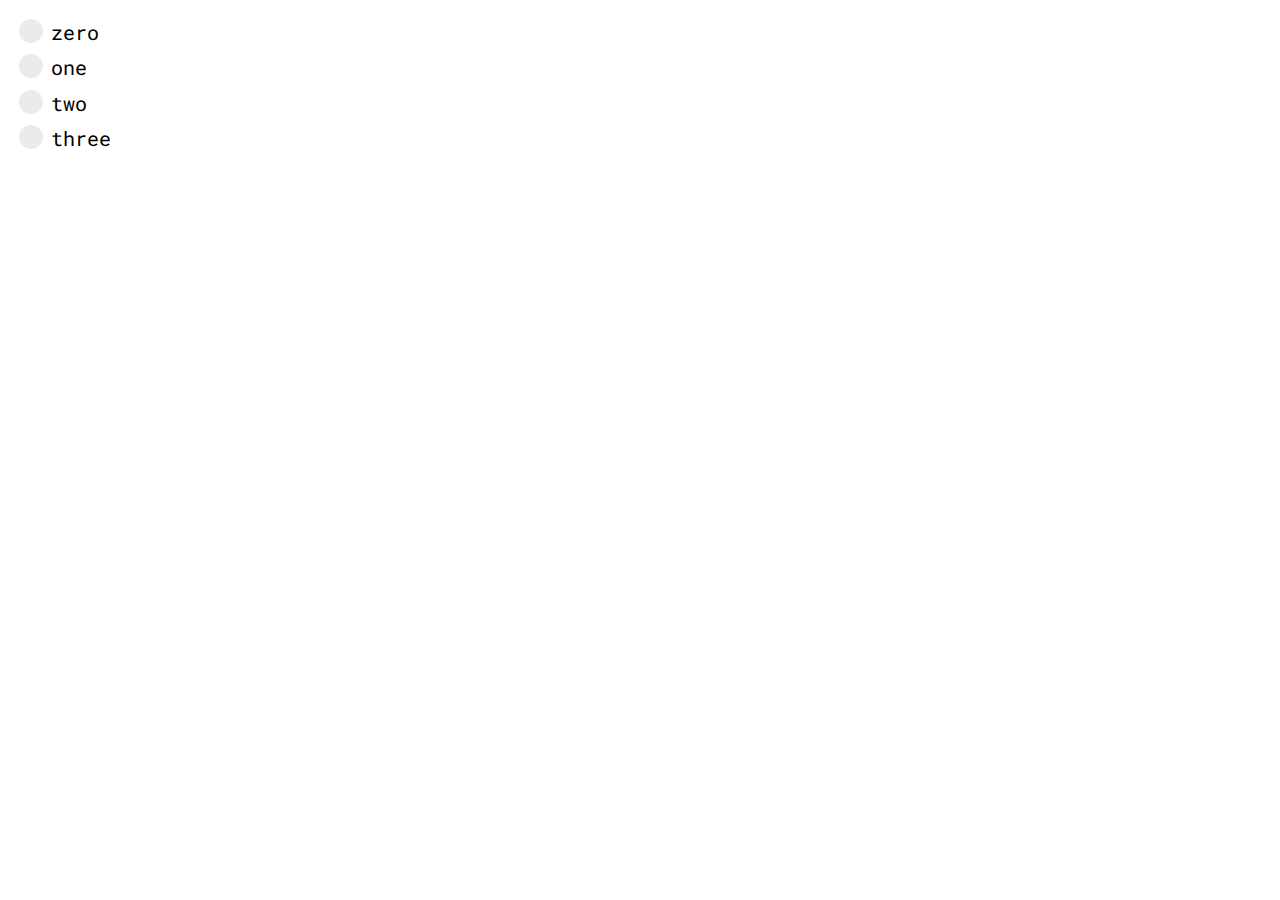
==== formulas.html @ dfd27152 "initial web version" ====
<!DOCTYPE html>
<html>
    <meta charset="UTF-8">
    <meta name="robots" content="noindex">
    <link rel="stylesheet" href="./assets/css/style.css">
    <link href="https://fonts.googleapis.com/css?family=Roboto+Mono" rel="stylesheet">
    <script src="./assets/js/calculate.js"></script>
    
    <body>
        <div style="width: calc(100% - 1cm); height: calc(100% - 1cm); padding: 0.5cm;">
            <form id="radio-container" style="flex-wrap: wrap;" class="formulas">
            </form>
            <div class="inputs" id="input-container">
                <input class="text-field" id="field-0"></input>
                <input class="text-field" id="field-1"></input>
                <input class="text-field" id="field-2"></input>
                <input class="text-field" id="field-3"></input>
                <img class="icon-ripple" src="./assets/media/calculate.svg" onclick="Calculate();"></img>
            </div>
        </div>
    </body>
</html>
---- assets/css/style.css ----
/*----------------------- Default -----------------------*/

body {
    margin:0%;
    width: 100%;
    height: 100%;
    display: flex;
    position: absolute;
}

h1 {
    font-size: 30px;
    font-family: 'Roboto Mono';
    text-align: center;
    font-weight: bold;
    
    margin-top: 30px;
    margin-bottom: 5px;
}

img {
    width: 5cm;
    border-radius: 10px;
}

iframe {
    width: calc(100% - 6.5cm);
    height: 100%;
    padding: 0px;
    float: right;
    border-width: 0px;
}

p {
    font-size: 20px;
    font-family:'Roboto Mono';
    text-align: left;
}

table {
    width: 75%;
    margin-left: calc(25% / 2);
}

/*----------------------- Classes -----------------------*/

.icon-ripple {
    width: 1cm;
    height: 1cm;
    float: right;

    font-size: 20px;
    font-weight: normal;
    font-family:'Roboto Mono';
    text-align: center;

    appearance: none;
    border: none;
    border-radius: 7px;
    cursor: pointer;
    color: black;
    background-color: white;

    background-position: center;
    transition: background 0.8s;
}

.icon-ripple:hover {
    background: #ebebeb radial-gradient(circle, transparent 1%, #ebebeb 1%) center/15000%;
}

.icon-ripple:active {
    background-color: #e1e1e1;
    background-size: 100%;
    transition: background 0s;
}

form.formulas {
    width: 100%;
    margin: 0px;
    height: calc(100% - 4cm);
}

form.definitions {
    display: flex;
    flex-direction: column;
    flex-wrap: wrap;
    column-gap: 0.5cm;
    width: 100%;
    height: calc(100% - 0.5cm);
    margin: 0px;
    padding: 0.25cm;
}

div.authors-frame {
    padding: 1cm;
    width: calc(100% - 2cm);
    text-align: center;
}

div.card-base {
    border-radius: 1cm;
}

p.footer {
    bottom: 0px;
    left: 0px;
    margin: 0.25cm;
    font-size: 16px;
    position: absolute;
}

div.pop-up {
    top: 50%;
    left: 50%;
    width: 30%;

    transform: translate(-50%, -50%);
    position: absolute;
    padding: 1cm;

    border-radius: 1cm;
    box-shadow: rgba(0, 0, 0, 0.3) 0px 0px 24px;
    background-color: white;
}

div.dim-background {
    background-color: #0f0f0f52;
    width: 100%;
    height: 100%;
    position: absolute;
    animation: fadeIn 0.25s;
}

@keyframes fadeIn {
    0% { opacity: 0; }
    100% { opacity: 1; }
}

input.text-field {
    height: 1cm;
    width: calc(100% / 7);
    padding-left: 0.5cm;
    padding-right: 0.5cm;
    margin-right: 0.25cm;
    float: left;

    border-radius: 0.25cm;
    background-color: #ebebeb;
    border-width: 0px;

    font-size: 20px;
    font-family:'Roboto Mono';
    text-align: left;
    transition: visible 0.8s;
}

.inputs {
    width: calc(90% - 2cm);
    bottom: 0.5cm;
    right: 0.5cm;
    align-self: center;

    padding: 1cm;
    position: absolute;
    overflow: hidden;

    border-radius: 20px;
    background-color: white;
    box-shadow: rgba(0, 0, 0, 0.3) 0px 0px 24px;
    animation: fadeIn 0.25s;
}

.navigation {
    width: 6.5cm;
    height: 100%;
    float: left;
    
    overflow: hidden;
    box-shadow: rgba(0, 0, 0, 0.3) 0px 0px 24px;
}

.button-ripple {
    width: 70%;
    height: 1cm;
    margin-top: 2px;
    margin-bottom: 2px;
    margin-left: 15%;
    margin-right: 15%;

    font-size: 20px;
    font-weight: normal;
    font-family:'Roboto Mono';
    text-align: center;
    overflow: hidden;
    padding: 1px 6px;

    appearance: none;
    border: none;
    border-radius: 10px;
    cursor: pointer;
    color: black;
    background-color: white;

    background-position: center;
    transition: background 0.8s;
}

.button-ripple:hover {
    background: #ebebeb radial-gradient(circle, transparent 1%, #ebebeb 1%) center/15000%;
}

.button-ripple:active {
    background-color: #e1e1e1;
    background-size: 100%;
    transition: background 0s;
}

.blue { background-color: #e6f2ff; }
.blue:hover { background: #b3d7ff radial-gradient(circle, transparent 1%, #b3d7ff 1%) center/15000%; }
.blue:active { background-color: #99c9ff; }

.orange { background-color: #fff5e6; }
.orange:hover { background: #ffe0b3 radial-gradient(circle, transparent 1%, #ffe0b3 1%) center/15000%; }
.orange:active { background-color: #ffd699; }

.green { background-color: #e6ffe6; }
.green:hover { background: #b3ffb3 radial-gradient(circle, transparent 1%, #b3ffb3 1%) center/15000%; }
.green:active { background-color: #99ff99; }

.yellow { background-color: #ffffe6; }
.yellow:hover { background: #ffffb3 radial-gradient(circle, transparent 1%, #ffffb3 1%) center/15000%; }
.yellow:active { background-color: #ffff99; }

.container {
    display: block;
    position: relative;
    padding-left: 2rem;
    padding-top: 0%;
    padding-bottom: 0%;
    margin-bottom: 0.25cm;
    cursor: pointer;
    -webkit-user-select: none;
    -moz-user-select: none;
    -ms-user-select: none;
    user-select: none;
    font-size: 20px;
    font-family:'Roboto Mono';
}

.container input {
    position: absolute;
    opacity: 0;
    cursor: pointer;
}

.checkmark {
    position: absolute;
    top: 0;
    left: 0;
    height: 1.5rem;
    width: 1.5rem;
    background-color: #ebebeb;
    border-radius: 50%;
}

.container:hover input ~ .checkmark {
    background-color: #e1e1e1;
}

.container input:checked ~ .checkmark {
    background-color: #e1e1e1;
}

.checkmark:after {
    content: "";
    position: absolute;
    display: none;
}

.container input:checked ~ .checkmark:after {
    display: block;
}

.checkmark:after {
    top: 25%;
    left: 25%;
    width: 50%;
    height: 50%;
    border-radius: 50%;
    background: white;
}
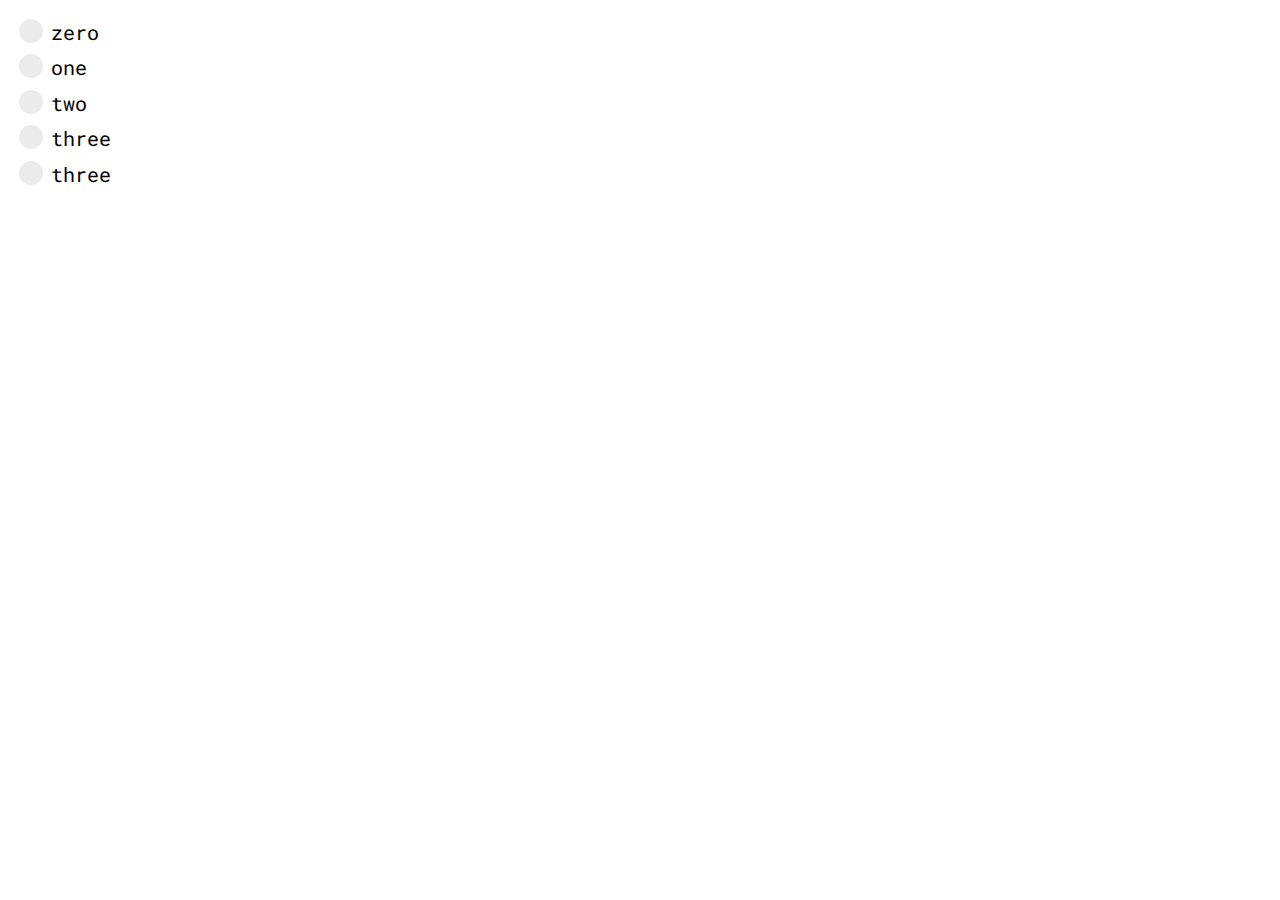
==== commit decf6847: "Update formulas.html" ====
--- a/formulas.html
+++ b/formulas.html
@@ -8,7 +8,7 @@
     
     <body>
         <div style="width: calc(100% - 1cm); height: calc(100% - 1cm); padding: 0.5cm;">
-            <form id="radio-container" style="flex-wrap: wrap;" class="formulas">
+            <form id="radio-container" style="flex-wrap: wrap;" class="formulas" onsubmit="return false">
             </form>
             <div class="inputs" id="input-container">
                 <input class="text-field" id="field-0"></input>
@@ -19,4 +19,4 @@
             </div>
         </div>
     </body>
-</html>+</html>
